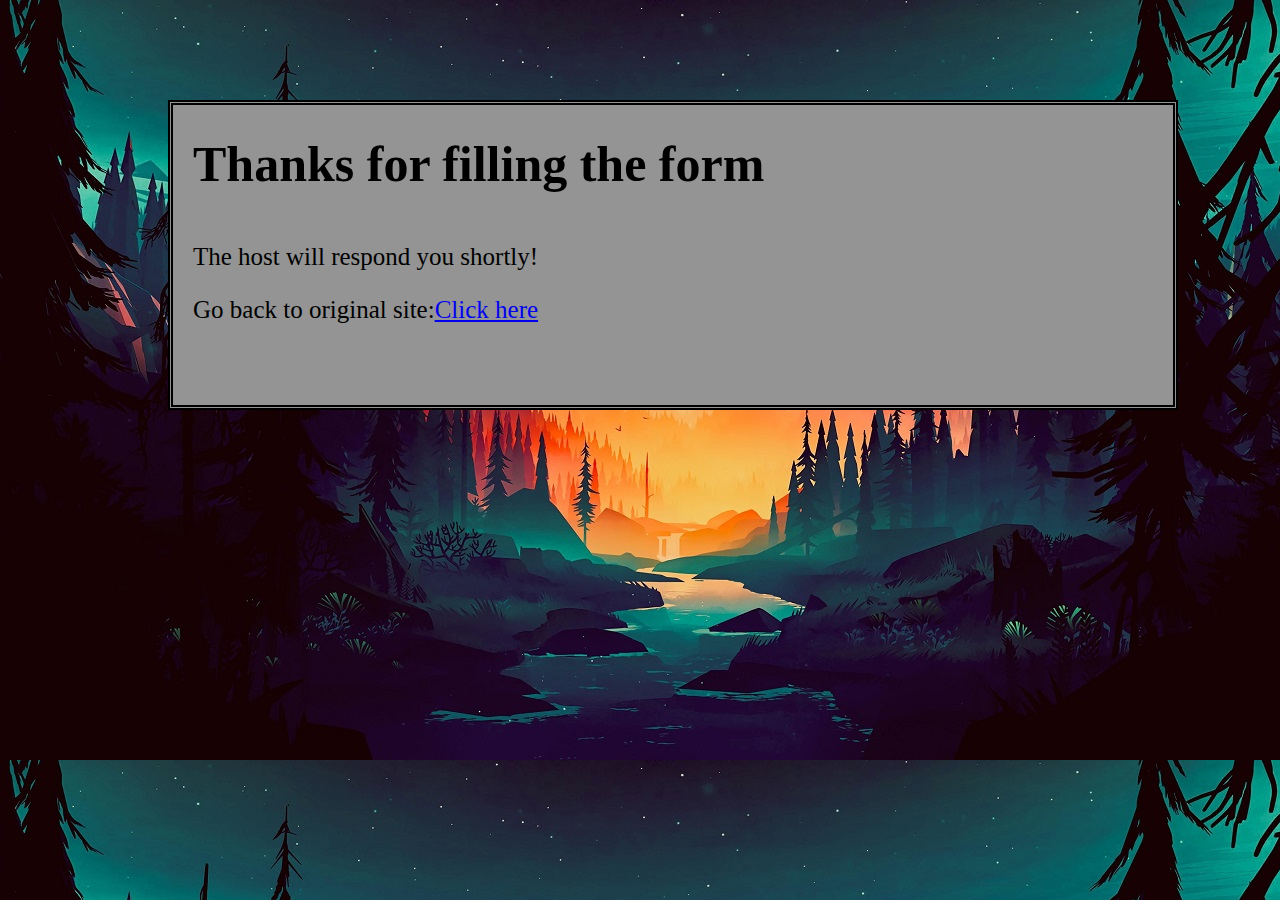
==== thanku.html @ 9683295e "Add files via upload" ====
<html>
<head>
<title>Form submitted successfully</title>
</head>
<body background="v.jpg">
<div style="background-color:#949494;margin-left:160px;margin-top:100px;height:300px;width:1000px;border:double 5px;">
<h1 style="margin-left:20px;margin-top:30px;font-size:50px;">Thanks for filling the form</h1>
<p style="margin-left:20px;margin-top:50px;font-size:25px;">The host will respond you shortly!</p>
<p style="margin-left:20px;margin-top:20px;font-size:25px;">Go back to original site:<a href="https://masterofdisaster2061.github.io/WebHost2061/">Click here</a></p>
</div>
</body>
</html>
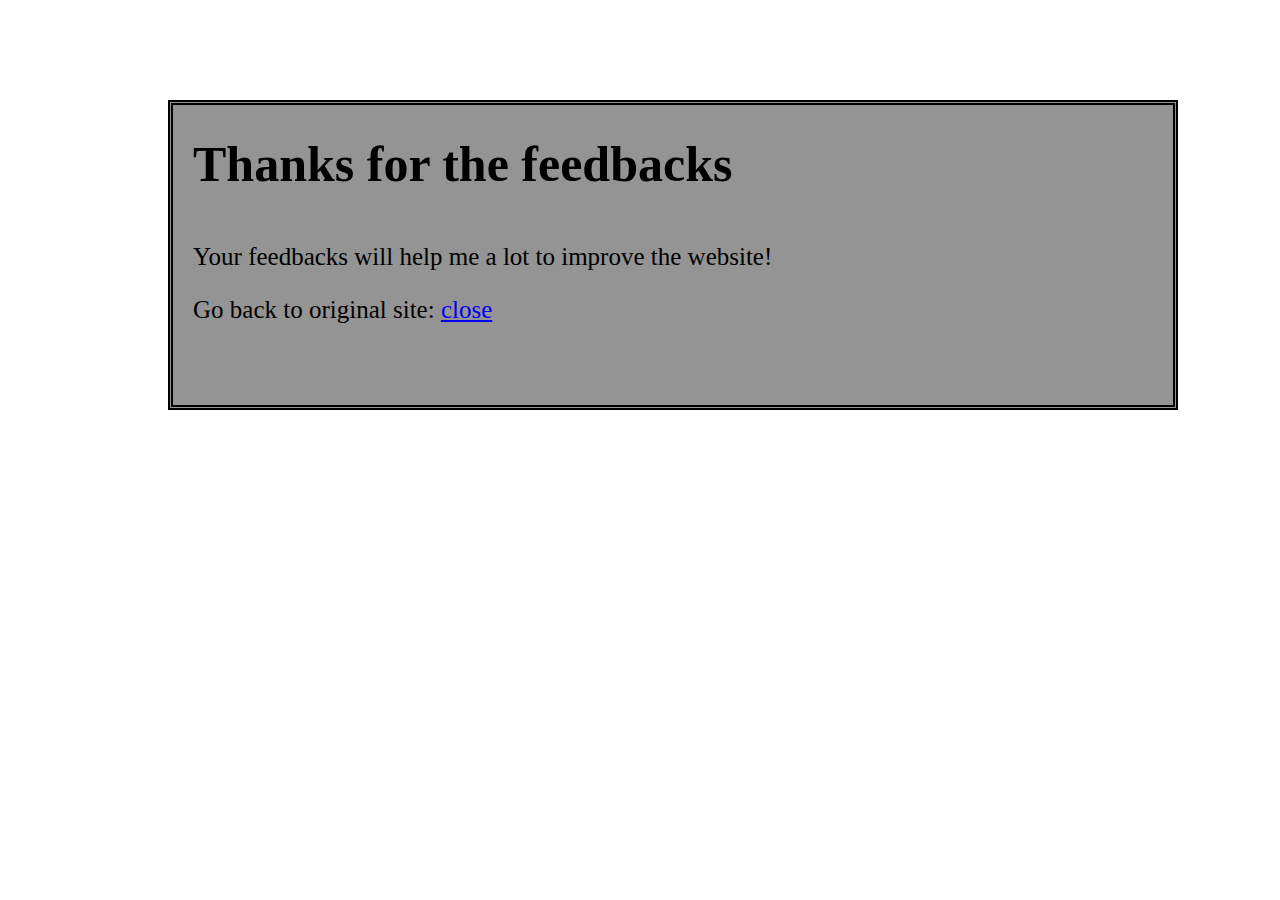
==== commit 7afa0b7d: "Add files via upload" ====
--- a/thanku.html
+++ b/thanku.html
@@ -1,12 +1,12 @@
 <html>
 <head>
-<title>Form submitted successfully</title>
+<title>Feedback Sent successfully</title>
 </head>
 <body background="v.jpg">
 <div style="background-color:#949494;margin-left:160px;margin-top:100px;height:300px;width:1000px;border:double 5px;">
-<h1 style="margin-left:20px;margin-top:30px;font-size:50px;">Thanks for filling the form</h1>
-<p style="margin-left:20px;margin-top:50px;font-size:25px;">The host will respond you shortly!</p>
-<p style="margin-left:20px;margin-top:20px;font-size:25px;">Go back to original site:<a href="https://masterofdisaster2061.github.io/WebHost2061/">Click here</a></p>
+<h1 style="margin-left:20px;margin-top:30px;font-size:50px;">Thanks for the feedbacks</h1>
+<p style="margin-left:20px;margin-top:50px;font-size:25px;">Your feedbacks will help me a lot to improve the website!</p>
+<p style="margin-left:20px;margin-top:20px;font-size:25px;">Go back to original site: <a href="javascript:close();">close</a></p>
 </div>
 </body>
 </html>